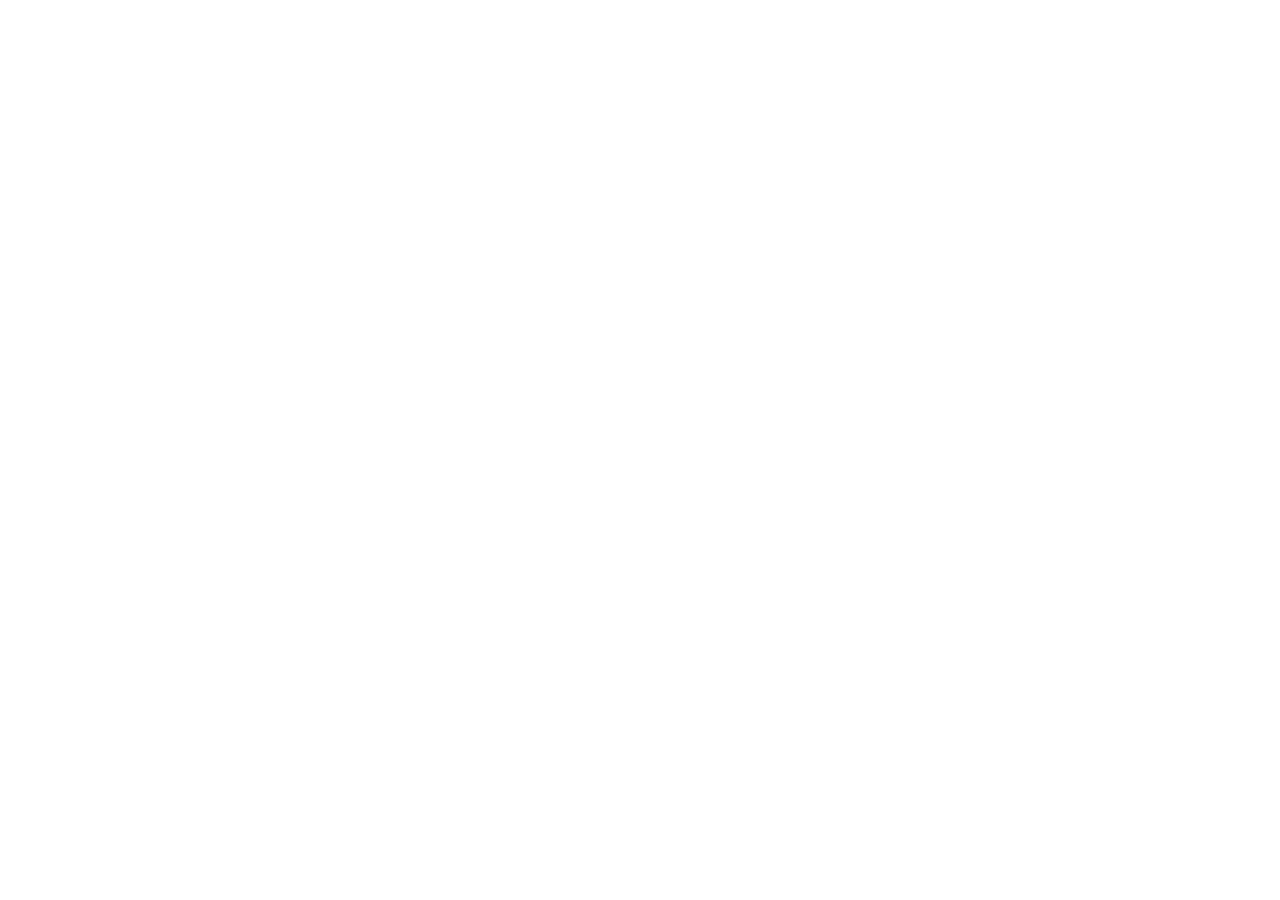
==== src/index.html @ 0860bd1a "first" ====
<!doctype html>
<html lang="en">
  <head>
    <meta charset="UTF-8" />
    <link rel="icon" type="image/svg+xml" href="/favicon.svg" />
    <meta name="viewport" content="width=device-width, initial-scale=1.0" />
    <title>Vanilla App Template</title>
    <link rel="stylesheet" href="./css/styles.css" />
  </head>
  <body>
    <load src="./partials/header.html" icon-path="img/sprite.svg#logo" />

    <main></main>
  </body>
</html>
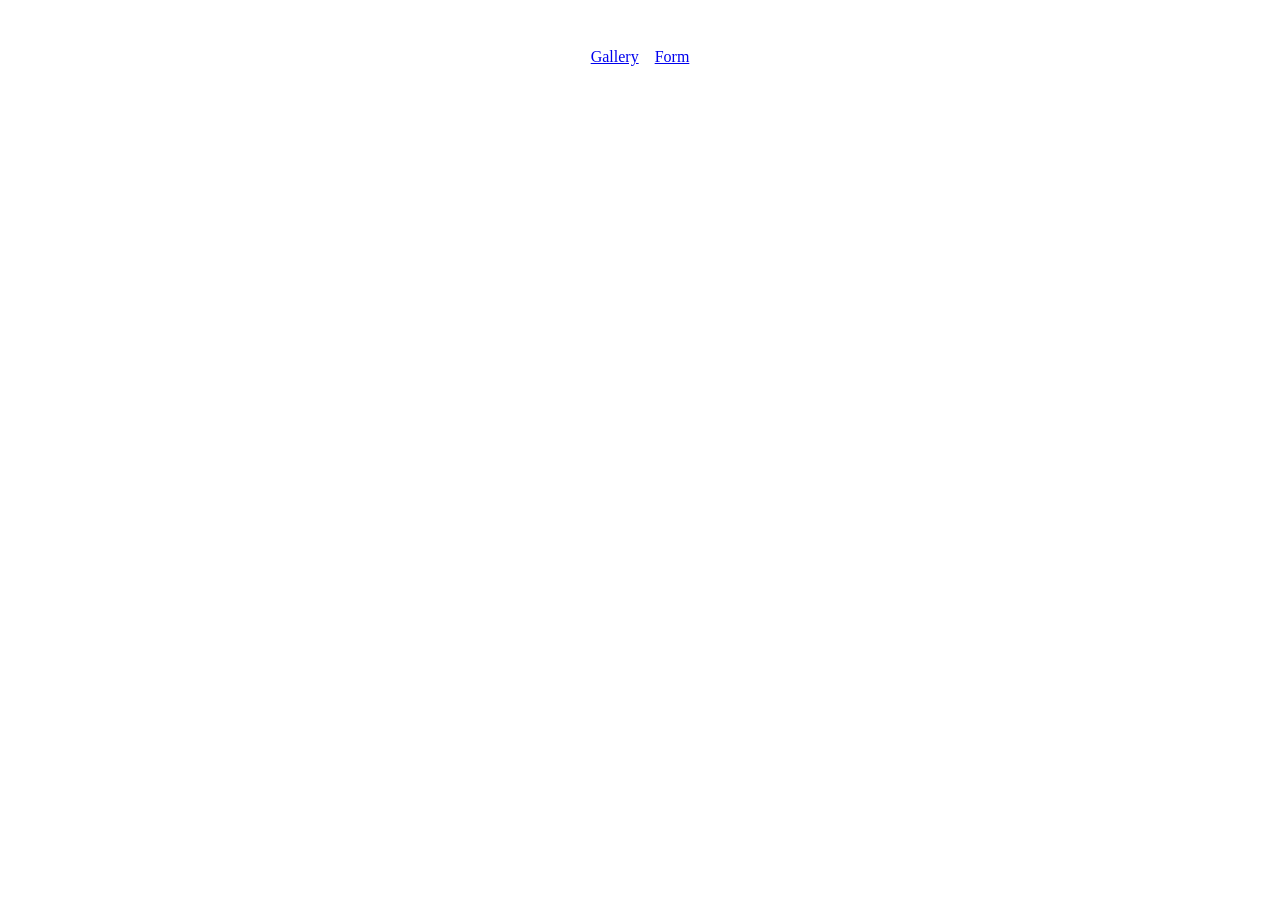
==== commit 861e2979: "fix 2" ====
--- a/src/index.html
+++ b/src/index.html
@@ -8,8 +8,11 @@
     <link rel="stylesheet" href="./css/styles.css" />
   </head>
   <body>
-    <load src="./partials/header.html" icon-path="img/sprite.svg#logo" />
-
-    <main></main>
+    <main>
+      <ul class="nav-links">
+        <li><a href="./1-gallery.html" class="nav-link">Gallery</a></li>
+        <li><a href="./2-form.html" class="nav-link">Form</a></li>
+      </ul>
+    </main>
   </body>
 </html>
--- a/src/css/styles.css
+++ b/src/css/styles.css
@@ -0,0 +1,41 @@
+/**
+  |============================
+  | include css partials with
+  | default @import url()
+  |============================
+*/
+/* Common styles */
+@import url('./reset.css');
+@import url('./base.css');
+@import url('./container.css');
+@import url('./animations.css');
+
+/* Sections style */
+@import url('./header.css');
+@import url('./vite-promo.css');
+@import url('./badges.css');
+@import url('./back-link.css');
+@import url('./footer.css');
+
+.nav-links {
+  display: flex;
+  gap: 16px;
+  list-style: none;
+  padding: 40px 0;
+  margin: 0;
+}
+
+.nav-links {
+  display: flex;
+  justify-content: center;
+  gap: 16px;
+  list-style: none;
+  padding: 40px 0;
+  margin: 0;
+}
+
+.nav-link:hover {
+  border-color: #333;
+  background-color: #f5f5f5;
+  transform: translateY(-2px);
+}
